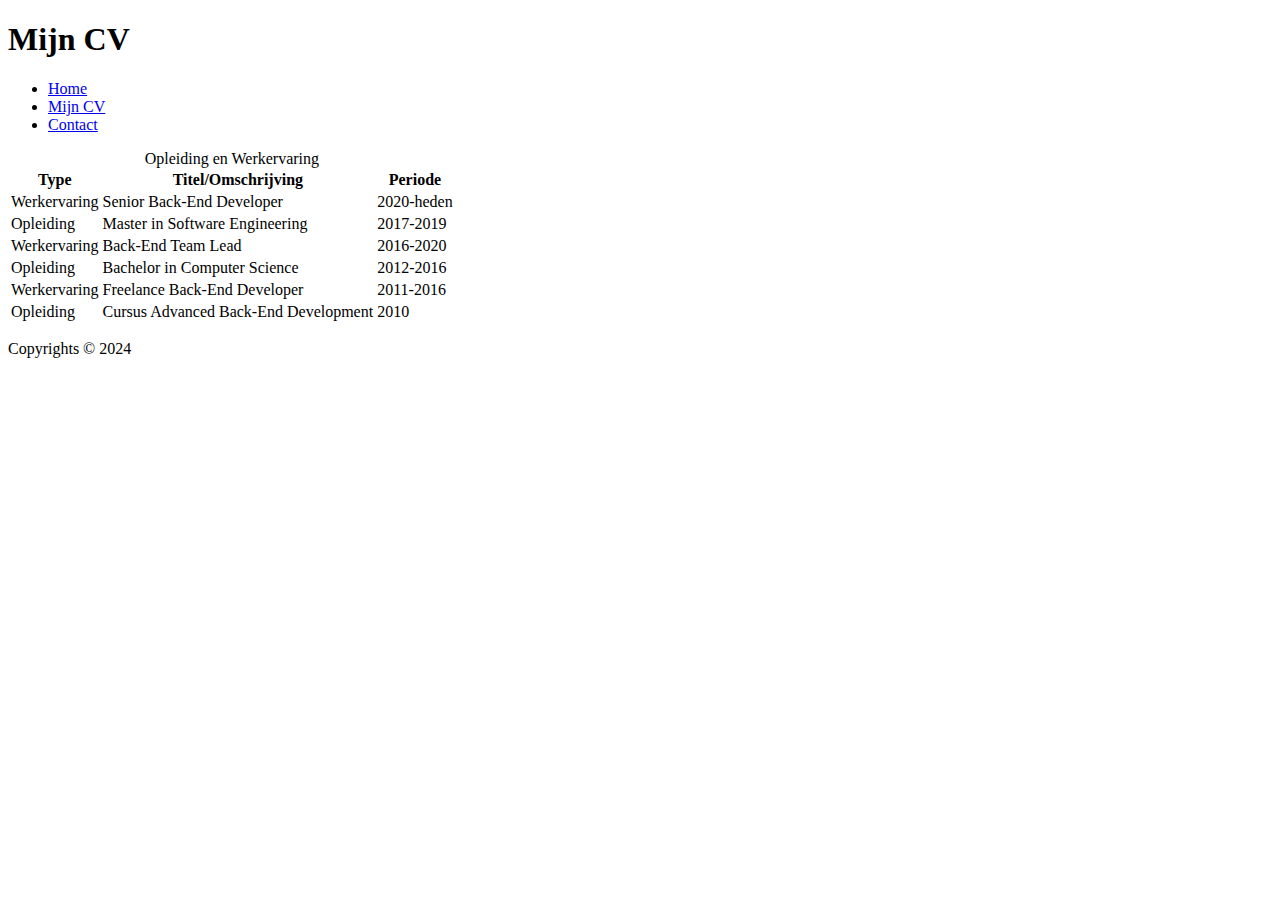
==== mijncv.html @ f26d0fc6 "Add files via upload" ====
<!DOCTYPE html>
<html lang="nl">

<head>
    <meta charset="UTF-8">
    <link rel="stylesheet" type="text/css" href="styles/main.css">
    <title>Mijn CV</title>
</head>

<body>

    <header>
        <h1>Mijn CV</h1>
        <nav class="menu">
            <ul>
                <li><a href="index.html">Home</a></li>
                <li><a href="mijncv.html">Mijn CV</a></li>
                <li><a href="contact.html">Contact</a></li>
            </ul>
        </nav>
    </header>

    <main class="hoofdsectie">
        <table>
            <caption>Opleiding en Werkervaring</caption>
            <thead>
                <tr>
                    <th>Type</th>
                    <th>Titel/Omschrijving</th>
                    <th>Periode</th>
                </tr>
            </thead>
            <tbody>
                <tr>
                    <td>Werkervaring</td>
                    <td>Senior Back-End Developer</td>
                    <td>2020-heden</td>
                </tr>
                <tr>
                    <td>Opleiding</td>
                    <td>Master in Software Engineering</td>
                    <td>2017-2019</td>
                </tr>
                <tr>
                    <td>Werkervaring</td>
                    <td>Back-End Team Lead</td>
                    <td>2016-2020</td>
                </tr>
                <tr>
                    <td>Opleiding</td>
                    <td>Bachelor in Computer Science</td>
                    <td>2012-2016</td>
                </tr>
                <tr>
                    <td>Werkervaring</td>
                    <td>Freelance Back-End Developer</td>
                    <td>2011-2016</td>
                </tr>
                <tr>
                    <td>Opleiding</td>
                    <td>Cursus Advanced Back-End Development</td>
                    <td>2010</td>
                </tr>
            </tbody>
        </table>
    </main>

    <footer>
        <p>Copyrights &copy; 2024</p>
    </footer>

</body>

</html>
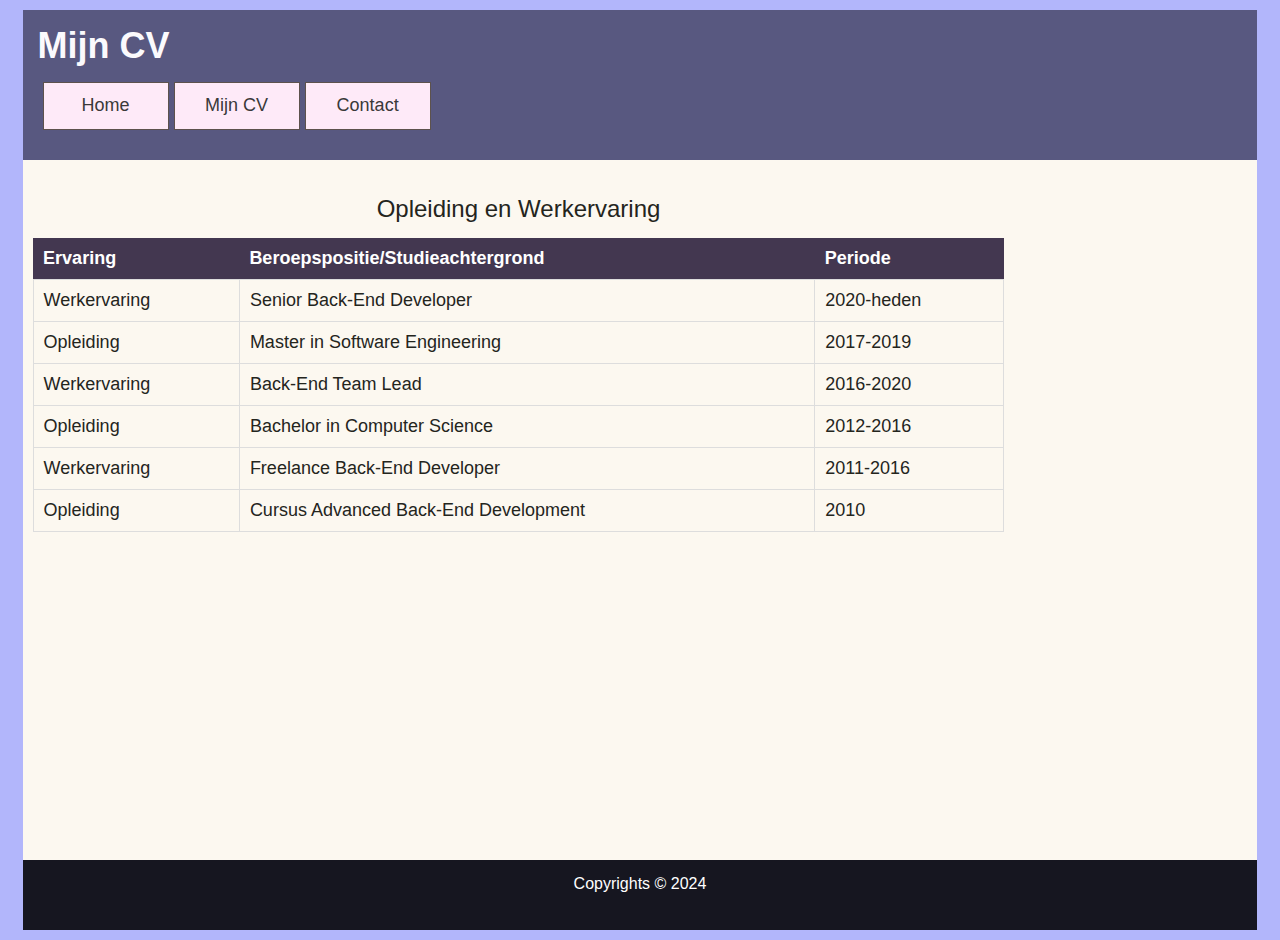
==== commit aceaa0eb: "Add files via upload" ====
--- a/mijncv.html
+++ b/mijncv.html
@@ -25,8 +25,8 @@
             <caption>Opleiding en Werkervaring</caption>
             <thead>
                 <tr>
-                    <th>Type</th>
-                    <th>Titel/Omschrijving</th>
+                    <th>Ervaring</th>
+                    <th>Beroepspositie/Studieachtergrond</th>
                     <th>Periode</th>
                 </tr>
             </thead>
--- a/styles/main.css
+++ b/styles/main.css
@@ -0,0 +1,150 @@
+/* Universele stijlen */
+* {
+    margin: 0;
+    padding: 5px;
+    box-sizing: border-box;
+}
+
+/* Stijlen voor de body */
+body {
+    background-color: #B2B6FB;
+    font-size: 18px;
+    color: #24251d;
+    font-family: Arial, Helvetica, sans-serif;
+}
+
+/* Stijlen voor koppen */
+h1 {
+    color: #FBFAFD;
+}
+
+h2 {
+    color: #2c2c40;
+}
+
+/* Stijlen voor de header */
+header {
+    background-color: #585880;
+    height: 150px;
+}
+
+/* Stijlen voor de hoofdsectie */
+.hoofdsectie {
+    background-color: #fcf8f0;
+    min-height: 700px;
+}
+
+/* Stijlen voor de header, footer en inhoudssecties */
+header,
+footer,
+.hoofdsectie {
+    padding: 10px;
+    width: 98%;
+    margin: 0 1%;
+}
+
+/* Stijlen voor het menu */
+.menu li {
+    display: inline-block;
+    height: 22px;
+    width: 100px;
+    padding: 12px;
+    text-align: center;
+    border: 1px solid #5d524d;
+    background-color: #FEEAF8;
+    box-sizing: content-box;
+}
+
+.menu li a {
+    color: #3a3939;
+    text-decoration: none;
+}
+
+.menu li:hover {
+    background-color: #7ac9f7;
+}
+
+.menu li a:hover {
+    color: #26173a;
+}
+
+/* Stijlen voor afbeeldingen */
+img {
+    width: 45%;
+    height: auto;
+}
+
+/* Stijlen voor labels */
+label {
+    margin-top: 10px;
+    color: #302e2e;
+}
+
+/* Stijlen voor invoervelden en tekstvakken */
+input[type="text"],
+input[type="email"],
+textarea {
+    display: block;
+    width: 60%;
+    padding: 8px;
+    margin-top: 5px;
+    margin-bottom: 15px;
+    border: 1px solid #525252;
+    border-radius: 4px;
+    box-shadow: inset 1px 1px 6px #c89af8;
+}
+
+textarea {
+    height: 200px;
+}
+
+/* Stijlen voor knoppen */
+button {
+    background-color: #585880;
+    color: white;
+    padding: 10px 15px;
+    border: none;
+    border-radius: 5px;
+    display: block;
+}
+
+button:active {
+    border: 1px solid #161620;
+    background-color: #ab99bc;
+    color: #191a14;
+    border-radius: 4px;
+    box-shadow: inset 2px 2px 5px #7645aa;
+}
+
+/* Stijlen voor tabellen */
+table {
+    width: 80%;
+    border-collapse: collapse;
+    margin-top: 20px;
+}
+
+caption {
+    font-size: 24px;
+    margin-bottom: 10px;
+}
+
+th {
+    background-color: #433750;
+    color: white;
+    padding: 10px;
+    text-align: left;
+}
+
+td {
+    border: 1px solid #ddd;
+    padding: 10px;
+}
+
+/* Stijlen voor de footer */
+footer {
+    background-color: #161620;
+    color: #ffffff;
+    font-size: 16px;
+    height: 70px;
+    text-align: center;
+}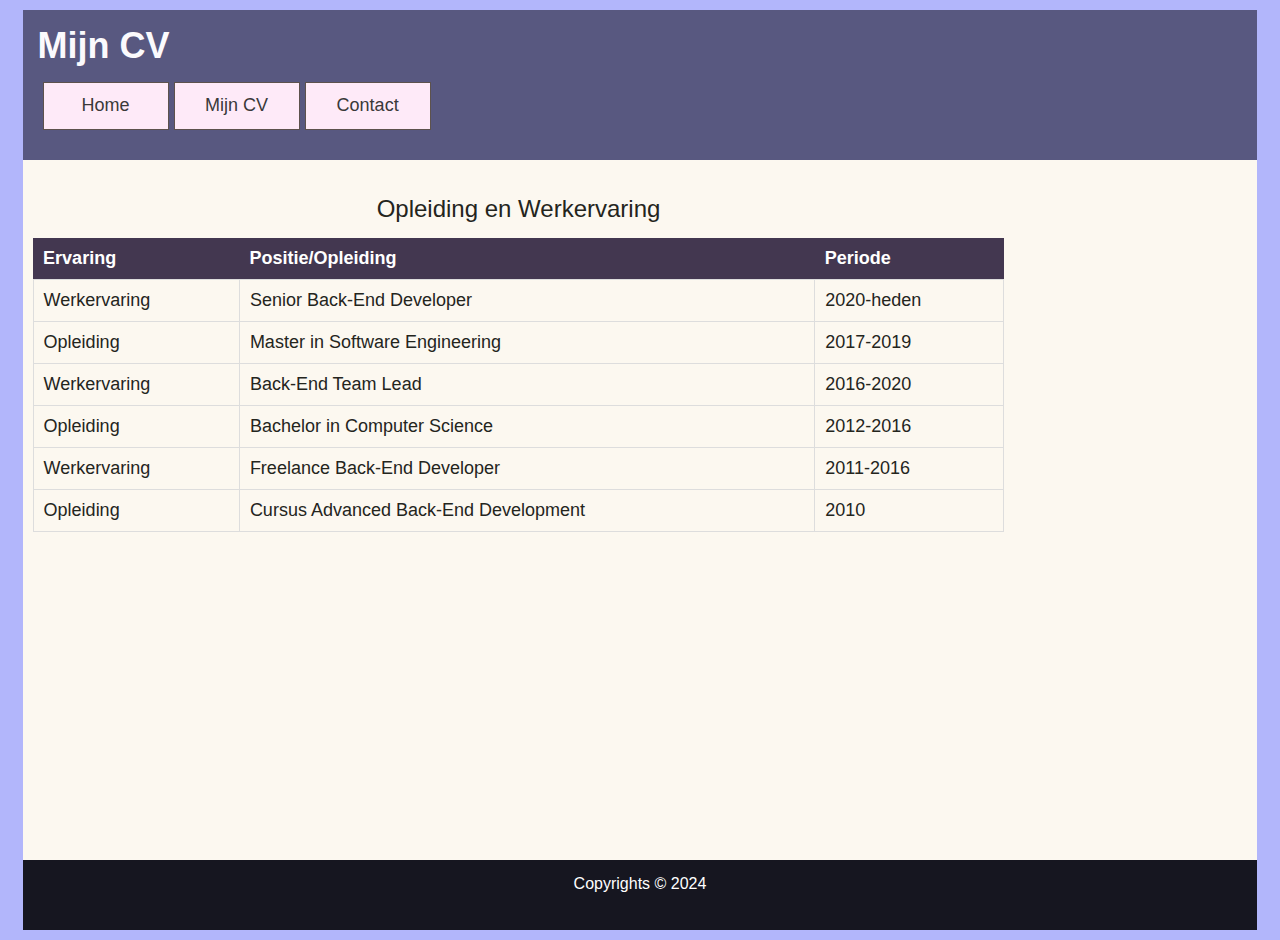
==== commit 6be328c7: "Add files via upload" ====
--- a/mijncv.html
+++ b/mijncv.html
@@ -26,7 +26,7 @@
             <thead>
                 <tr>
                     <th>Ervaring</th>
-                    <th>Beroepspositie/Studieachtergrond</th>
+                    <th>Positie/Opleiding</th>
                     <th>Periode</th>
                 </tr>
             </thead>
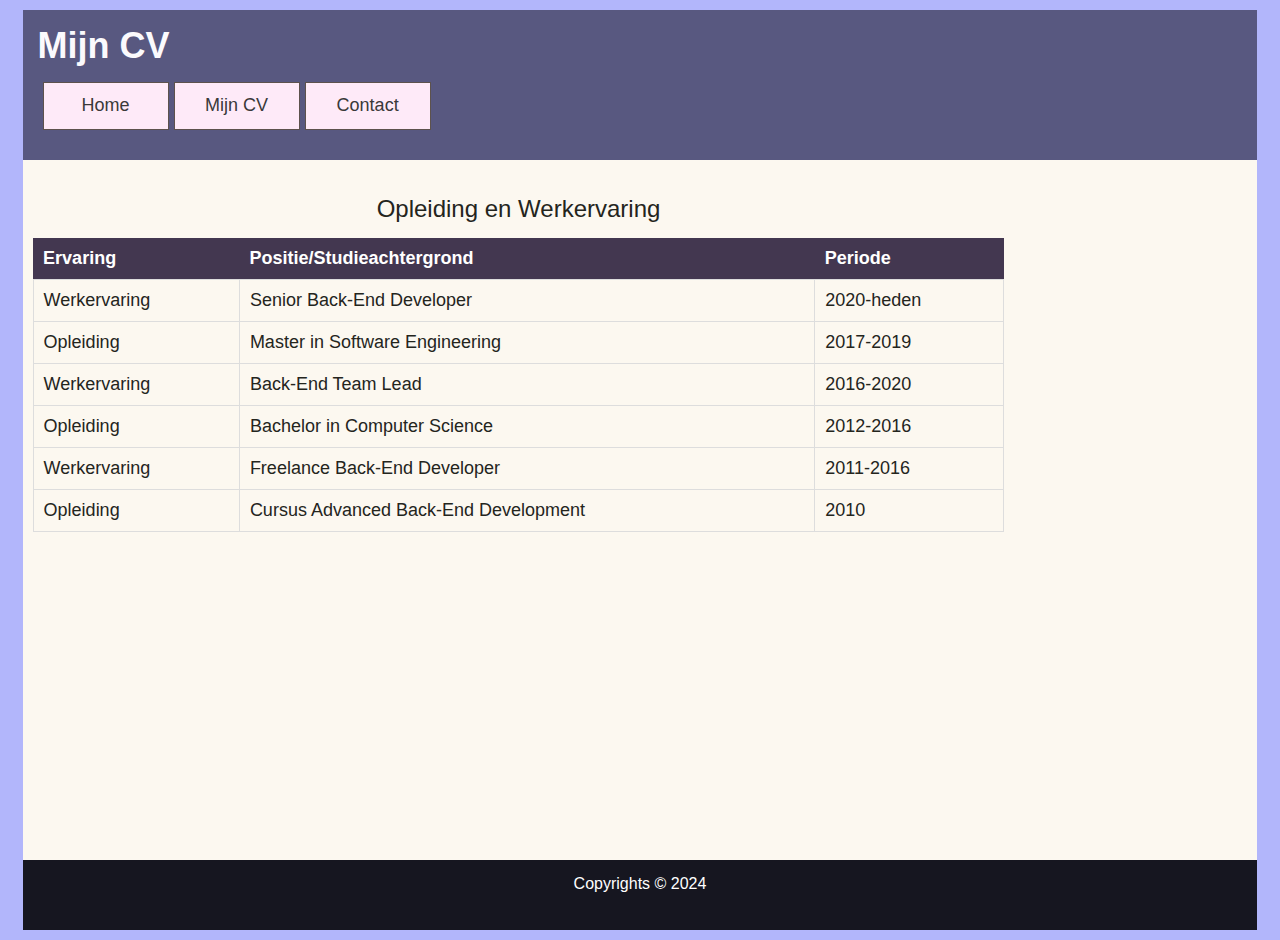
==== commit cbfeda4b: "Add files via upload" ====
--- a/mijncv.html
+++ b/mijncv.html
@@ -26,7 +26,7 @@
             <thead>
                 <tr>
                     <th>Ervaring</th>
-                    <th>Positie/Opleiding</th>
+                    <th>Positie/Studieachtergrond</th>
                     <th>Periode</th>
                 </tr>
             </thead>
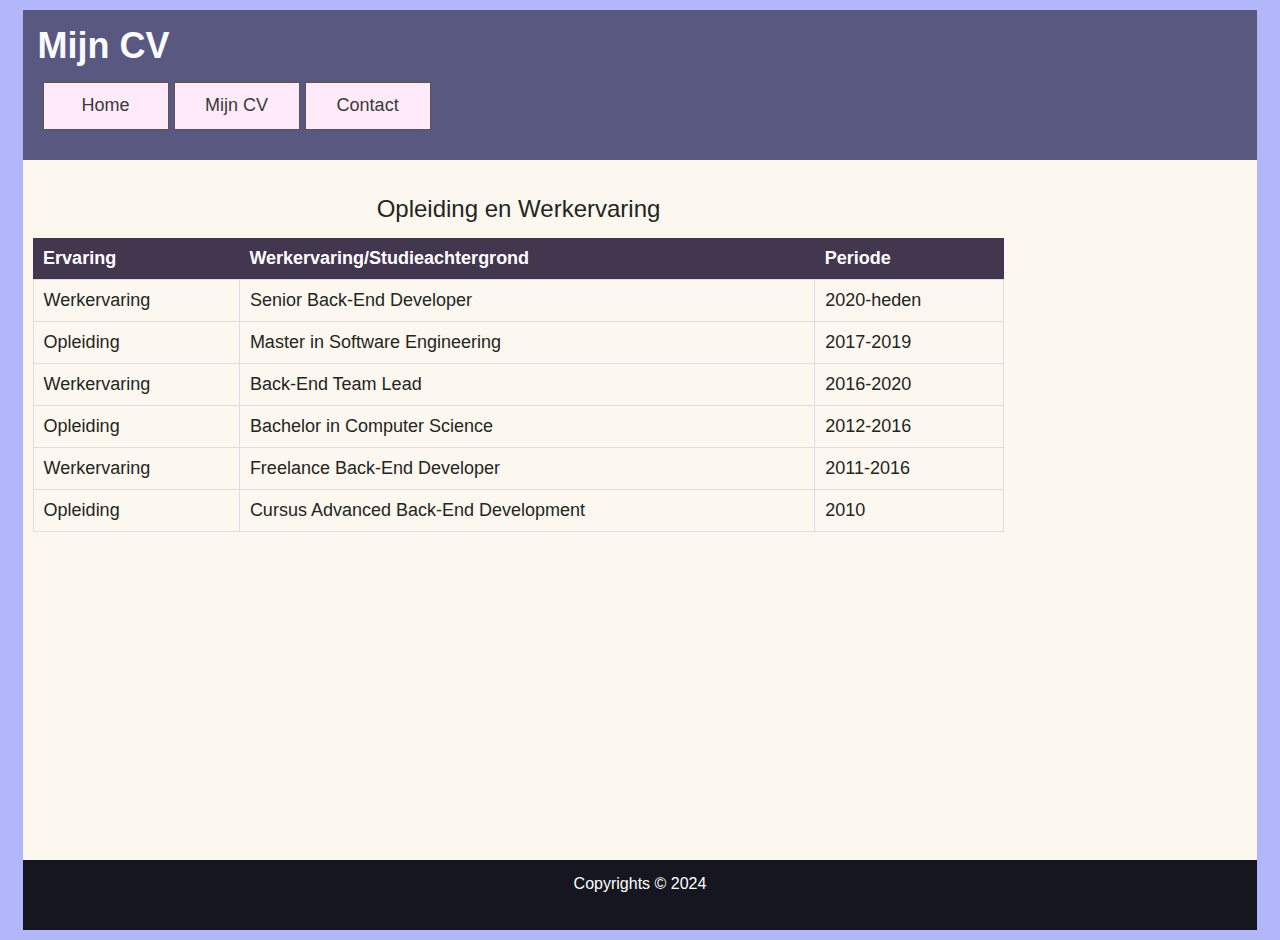
==== commit 0e80d3cc: "Add files via upload" ====
--- a/mijncv.html
+++ b/mijncv.html
@@ -26,7 +26,7 @@
             <thead>
                 <tr>
                     <th>Ervaring</th>
-                    <th>Positie/Studieachtergrond</th>
+                    <th>Werkervaring/Studieachtergrond</th>
                     <th>Periode</th>
                 </tr>
             </thead>
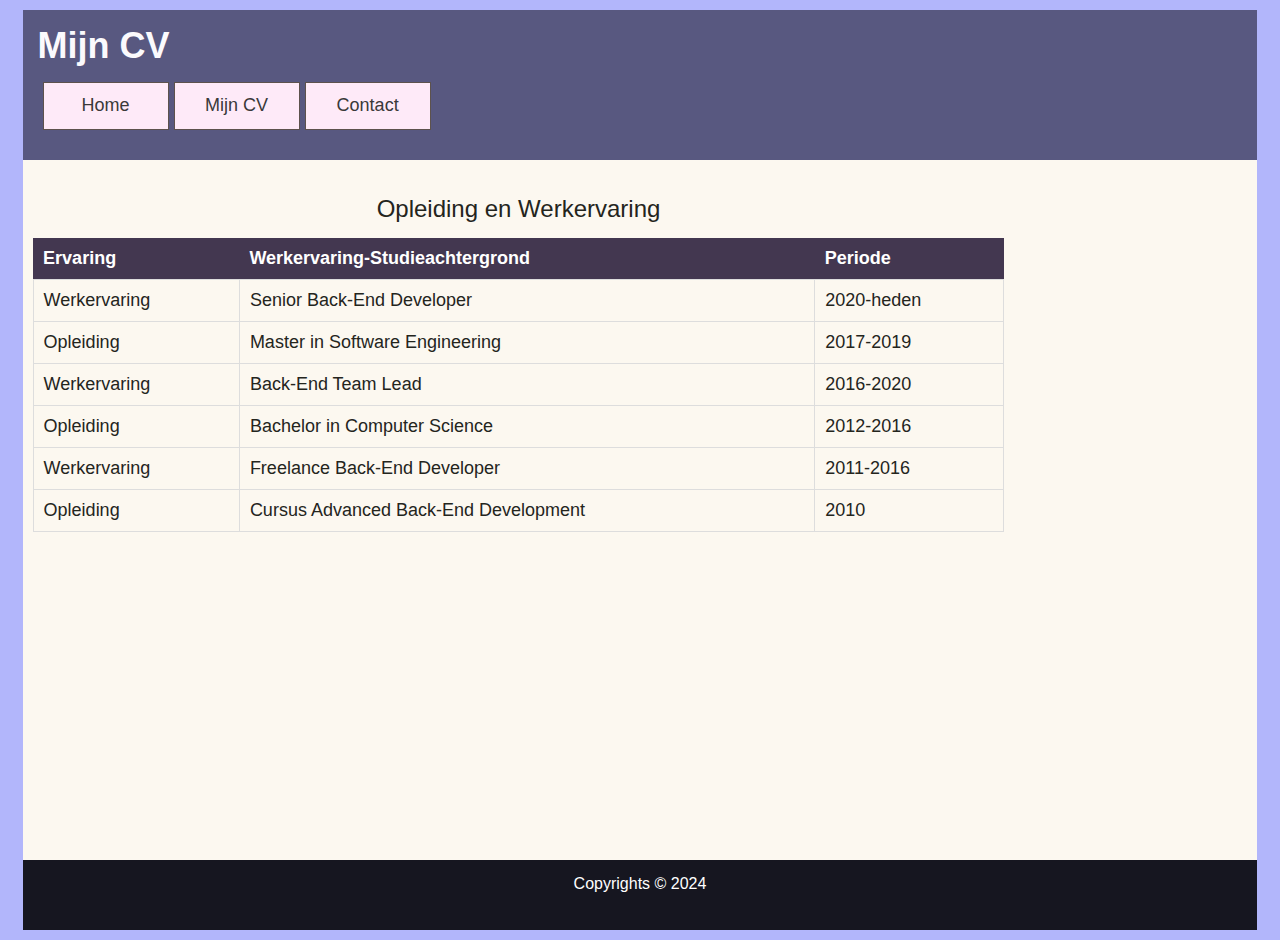
==== commit f921f020: "Add files via upload" ====
--- a/mijncv.html
+++ b/mijncv.html
@@ -26,7 +26,7 @@
             <thead>
                 <tr>
                     <th>Ervaring</th>
-                    <th>Werkervaring/Studieachtergrond</th>
+                    <th>Werkervaring-Studieachtergrond</th>
                     <th>Periode</th>
                 </tr>
             </thead>
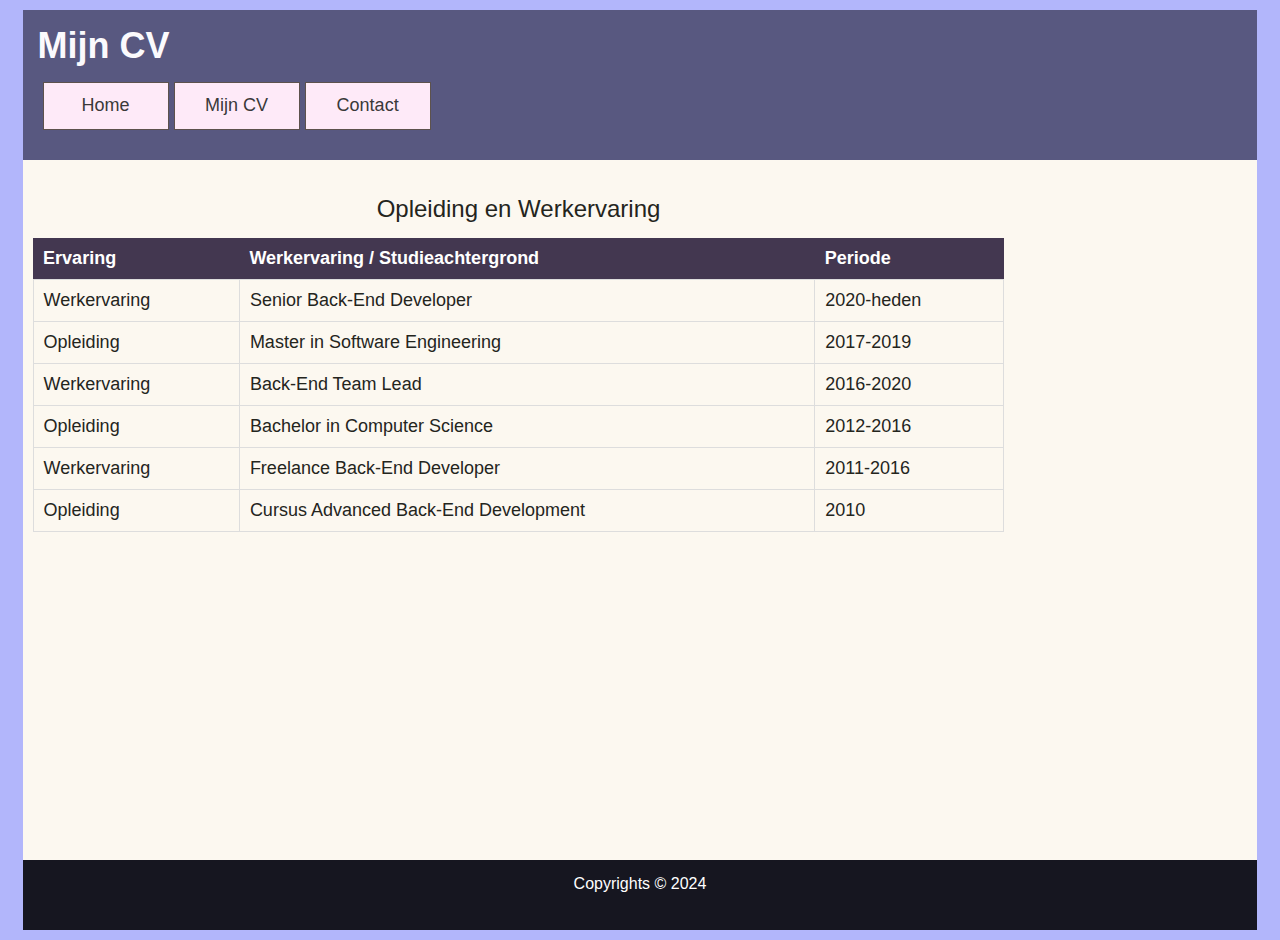
==== commit 8b6088d2: "Add files via upload" ====
--- a/mijncv.html
+++ b/mijncv.html
@@ -26,7 +26,7 @@
             <thead>
                 <tr>
                     <th>Ervaring</th>
-                    <th>Werkervaring-Studieachtergrond</th>
+                    <th>Werkervaring / Studieachtergrond</th>
                     <th>Periode</th>
                 </tr>
             </thead>
